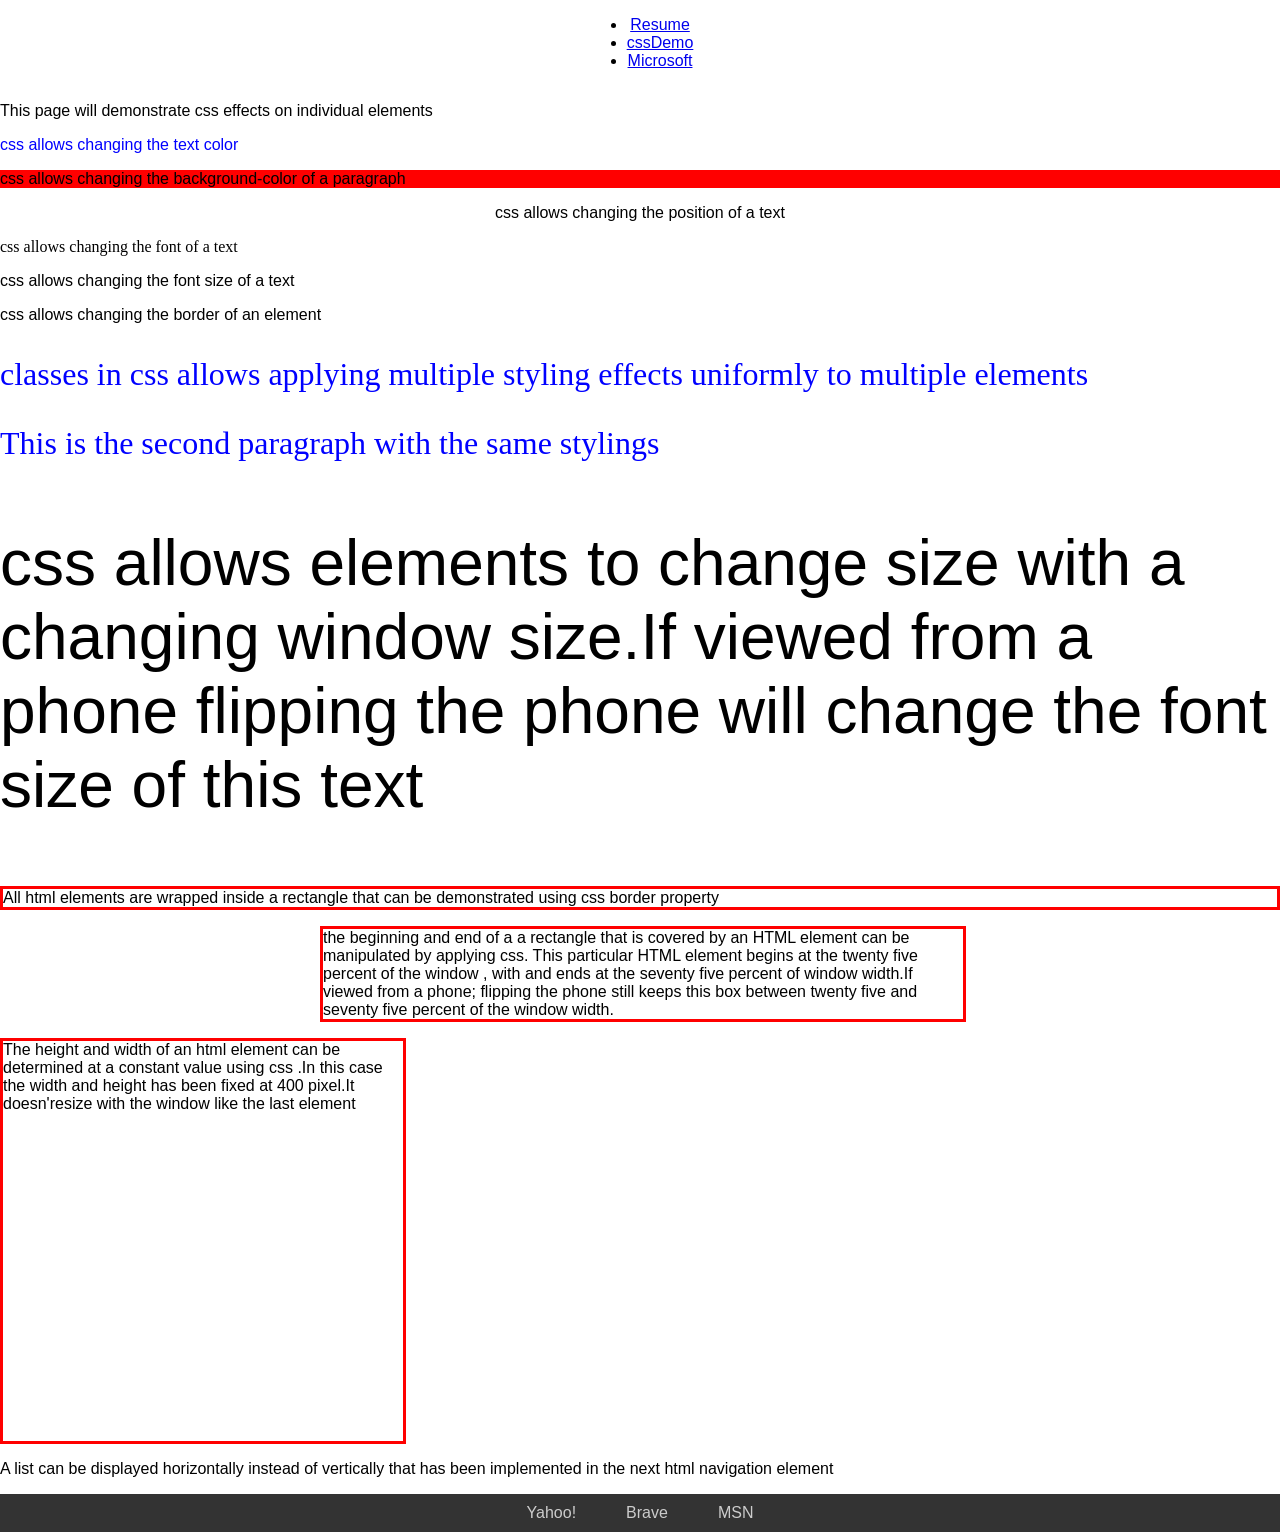
==== cssDemo/index.html @ 6e84db7e "adding and displaying information for horizontal list display" ====
<!DOCTYPE html>
<html lang="en">
<head>
  <meta charset="utf-8">
  <title>Demonstrating css effects </title>
<link rel="stylesheet" type="text/css" href="../css/normalize.css">
<link rel="stylesheet" type="text/css" href="../css/styles.css">

</head>
<body>
<nav id="top-nav">
<ul class="topUL">
<li><a href ="http://mmh06.github.io/projectMH/">Resume</a></li>
<li><a href="https://mmh06.github.io/projectMH/cssDemo/">cssDemo</a></li>
<li><a href="http://www.microsoft.com">Microsoft</a></li>

</ul>
</nav>
  <p>This page will demonstrate css effects on individual elements </p>
<p id="font-color-demo">css allows changing the text color  </p>
<p id="background-color-demo"> css allows changing the background-color of a paragraph </p>
 <p id="text-align-demo"> css allows changing the position of a text </p>
<p id="font-demo"> css allows changing the font of a text </p>
<p id="text-size-demo"> css allows changing the font size  of a text </p>

<p id="border-demo"> css allows changing the border of an element</p>
<p class="class-demo"> classes in css  allows applying multiple styling effects uniformly to multiple elements </p>
<p class="class-demo"> This is the second paragraph with the same stylings </p>
<p class="resize-demo"> css allows elements to change size with a changing window size.If viewed from a phone flipping the phone will change the font size of this text </p>
<p class="border-demo"> All html elements are wrapped inside a rectangle that can be demonstrated using css border property</p>
<p class="border-demo box"> the beginning and end of a a rectangle that is covered by an  HTML element can be manipulated by applying css. This particular HTML element begins at the twenty five percent of the window , with and ends at the seventy five percent of window width.If viewed from a phone; flipping  the phone still keeps this box between twenty five and seventy five percent of the window width.</p>
<p class="border-demo fixed-box"> The height and width of an html element can be determined at a constant value using css .In this case the width and height has been fixed at 400 pixel.It doesn'resize with the window like the last element</p>
<p>A list can be displayed horizontally instead of vertically that has been implemented in the next html navigation element</p>
<nav id="main-nav">
      <ul>
        <li><a href="http://www.yahoo.com">Yahoo!</a></li>
        <li><a href="http://brave.com">Brave </a></li>
<li><a href="http://msn.com">MSN</a></li>
      </ul>
    </nav>
</body>
</html>
---- css/styles.css ----
#top-nav {
  text-align: center;
}

#top-nav ul.topUL {
  display: inline-block;
  text-align: center;
}
#font-color-demo{
  color: blue;
}

#background-color-demo{
  background-color: red;
}
#font-demo {
  
  font-family: "Brush Script MT", "Lucida Handwriting", cursive;
}
#text-align-demo {
  display: flex;
  justify-content: center;
  align-items: center;
}
.class-demo {
  font-family: "Brush Script MT", "Lucida Handwriting", cursive;
 font-size: 200%;
  color: blue;
}
.resize-demo {
  font-size: 5vw; /* Text scales up or down as the window resizes */
}
.border-demo {
  border-style: solid;
  border-color: red;
}
.box {
  width: 50%;
  margin-left: 25%;
}
.fixed-box {
  position: relative; 
  width: 400px;
  height: 400px;
  
}
#main-nav {
  float: left;
  width: 100%;
  background-color: #333;
}

#main-nav ul {
  list-style-type: none;
  margin: 0;
  padding: 0;
  float: left;
  position: relative;
  left:50%;
}

#main-nav ul li {
  float: left;
  position: relative;
  right: 50%;
}

#main-nav ul li a {
  padding: 10px 25px;
  display: block;
  text-decoration: none;
  color: #ccc;
}

#main-nav ul li a:hover {
  background-color: #ccc;
  color: #333;
}
/*h1 {
  position: absolute;
  left: 40px;
  top:15px;
  font-size: 200%;
  font-family: 'Devonshire', cursive;
  color: #E35335;
}


#main-nav ul {
  list-style-type: none;
  margin: 0;
  padding: 0;
  float: left;
  position: relative;
  left:50%;
}



#main-nav ul li {
  float: left;
  position: relative;
  right: 50%;
}

#main-nav ul li a {
  padding: 10px 25px;
  display: block;
  text-decoration: none;
  color: #ccc;
}

#main-nav ul li a:hover {
  background-color: #ccc;
  color: #333;
*/
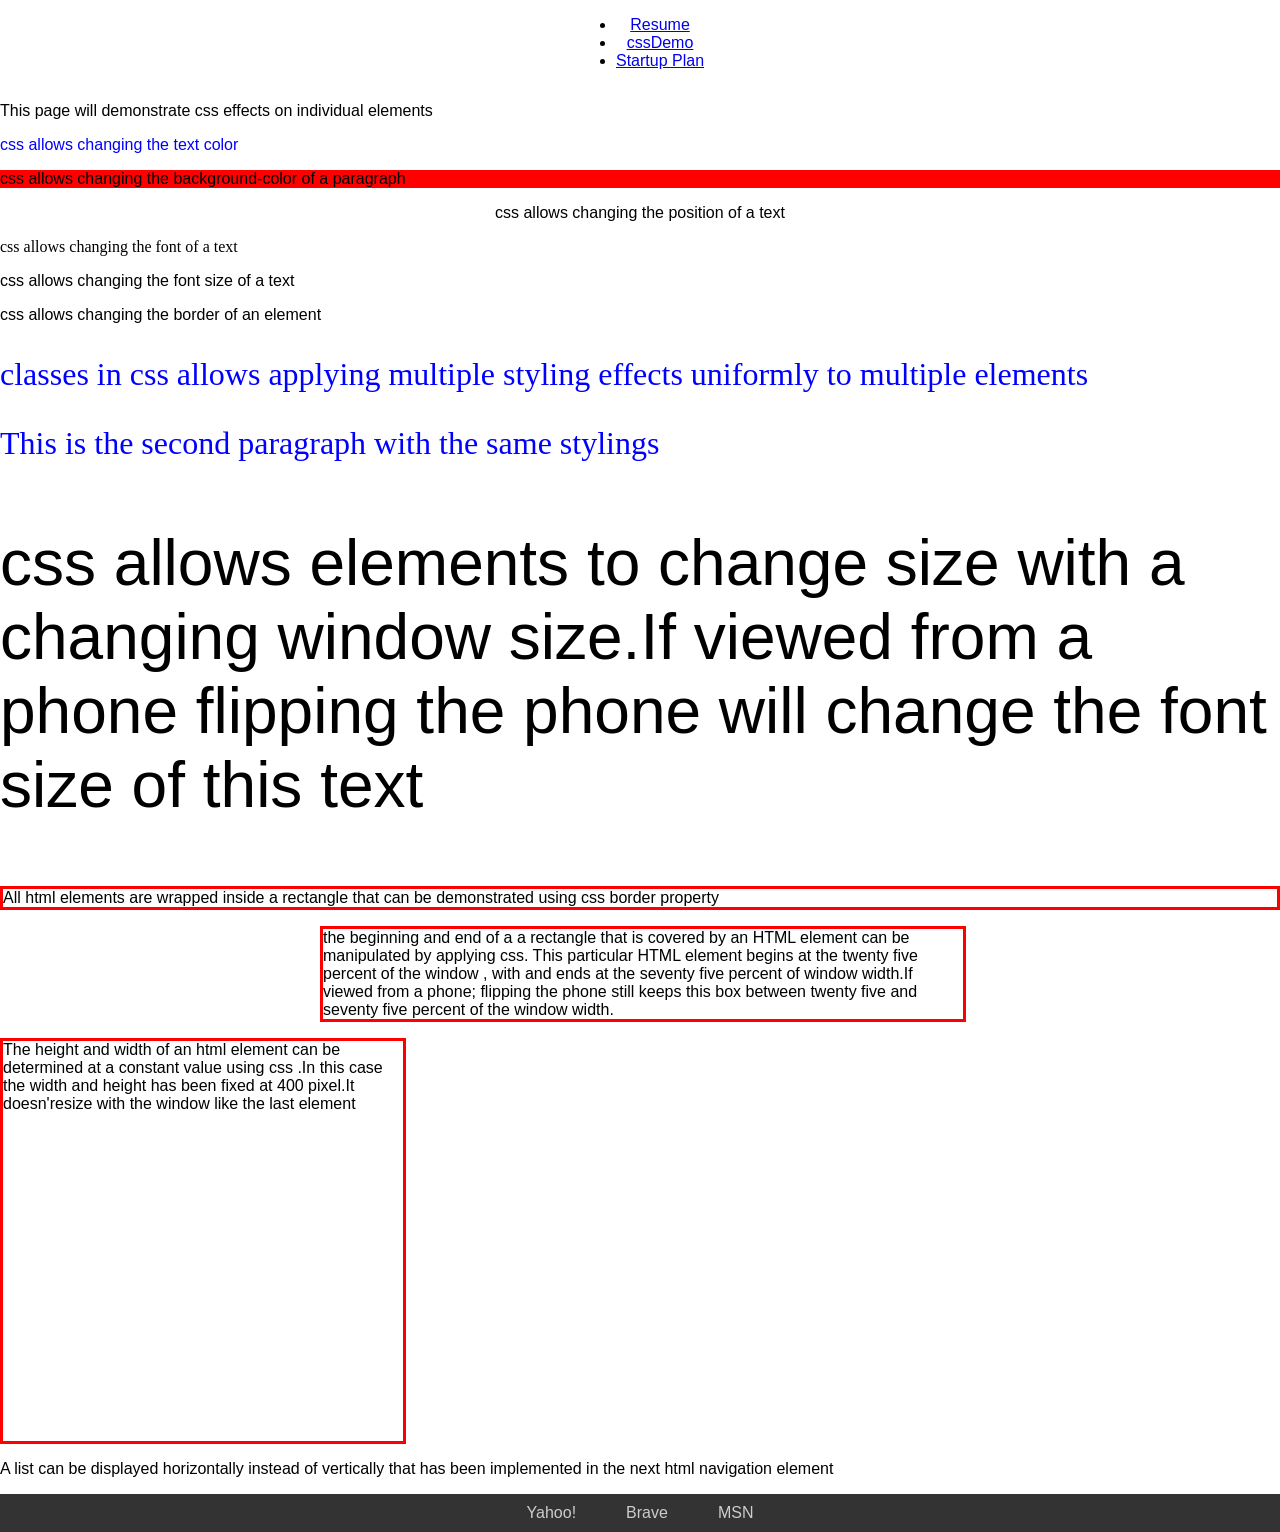
==== commit 82606e68: "linking third page in nav linking third page in nav" ====
--- a/cssDemo/index.html
+++ b/cssDemo/index.html
@@ -12,7 +12,7 @@
 <ul class="topUL">
 <li><a href ="http://mmh06.github.io/projectMH/">Resume</a></li>
 <li><a href="https://mmh06.github.io/projectMH/cssDemo/">cssDemo</a></li>
-<li><a href="http://www.microsoft.com">Microsoft</a></li>
+<li><a href="https://mmh06.github.io/projectMH/startupPlan/">Startup Plan</a></li>
 
 </ul>
 </nav>
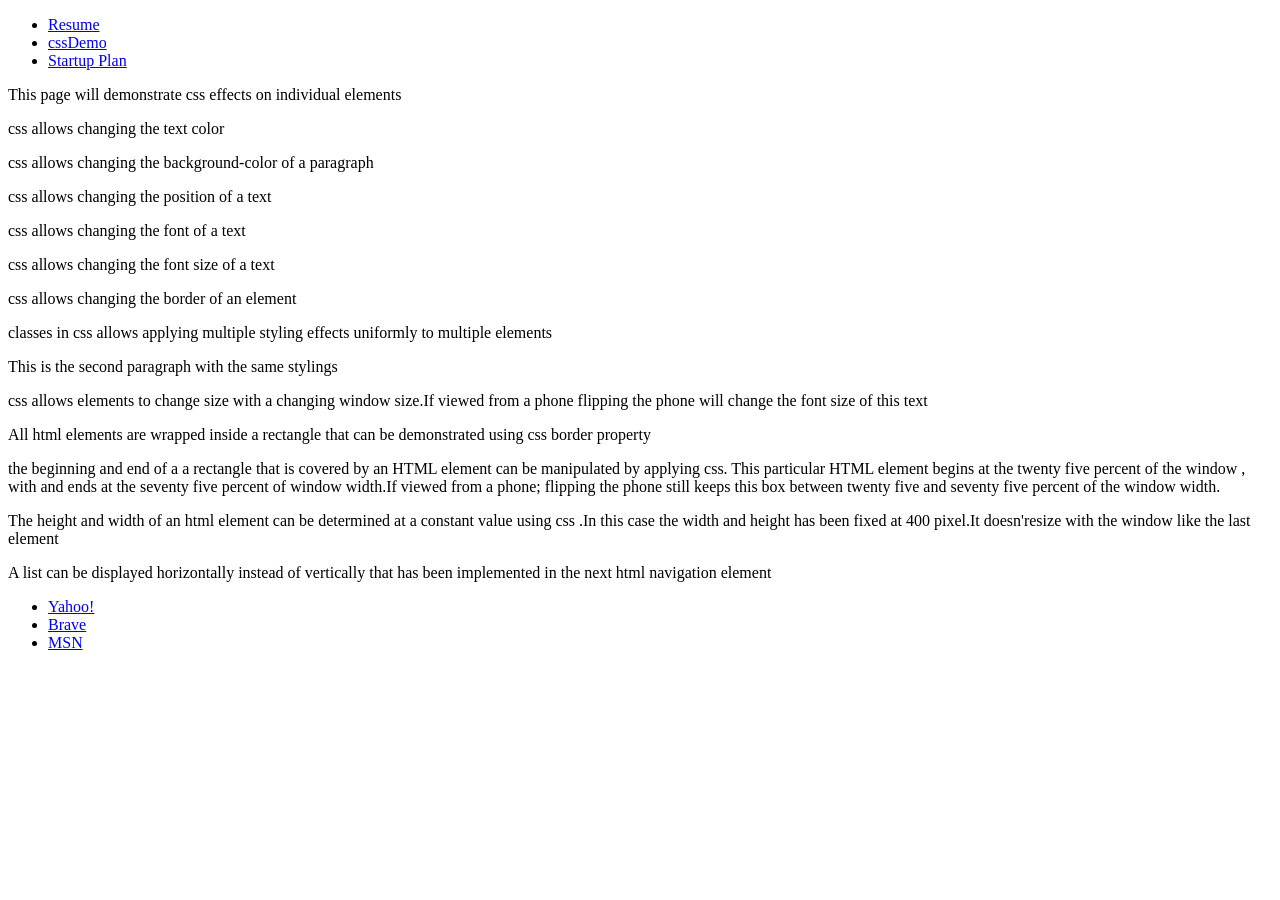
==== commit 8a6982af: "Update index.html" ====
--- a/cssDemo/index.html
+++ b/cssDemo/index.html
@@ -3,8 +3,8 @@
 <head>
   <meta charset="utf-8">
   <title>Demonstrating css effects </title>
-<link rel="stylesheet" type="text/css" href="../css/normalize.css">
-<link rel="stylesheet" type="text/css" href="../css/styles.css">
+<link rel="stylesheet" type="text/css" href="css/normalize.css">
+<link rel="stylesheet" type="text/css" href="css/styles.css">
 
 </head>
 <body>
@@ -39,4 +39,4 @@
       </ul>
     </nav>
 </body>
-</html>+</html>
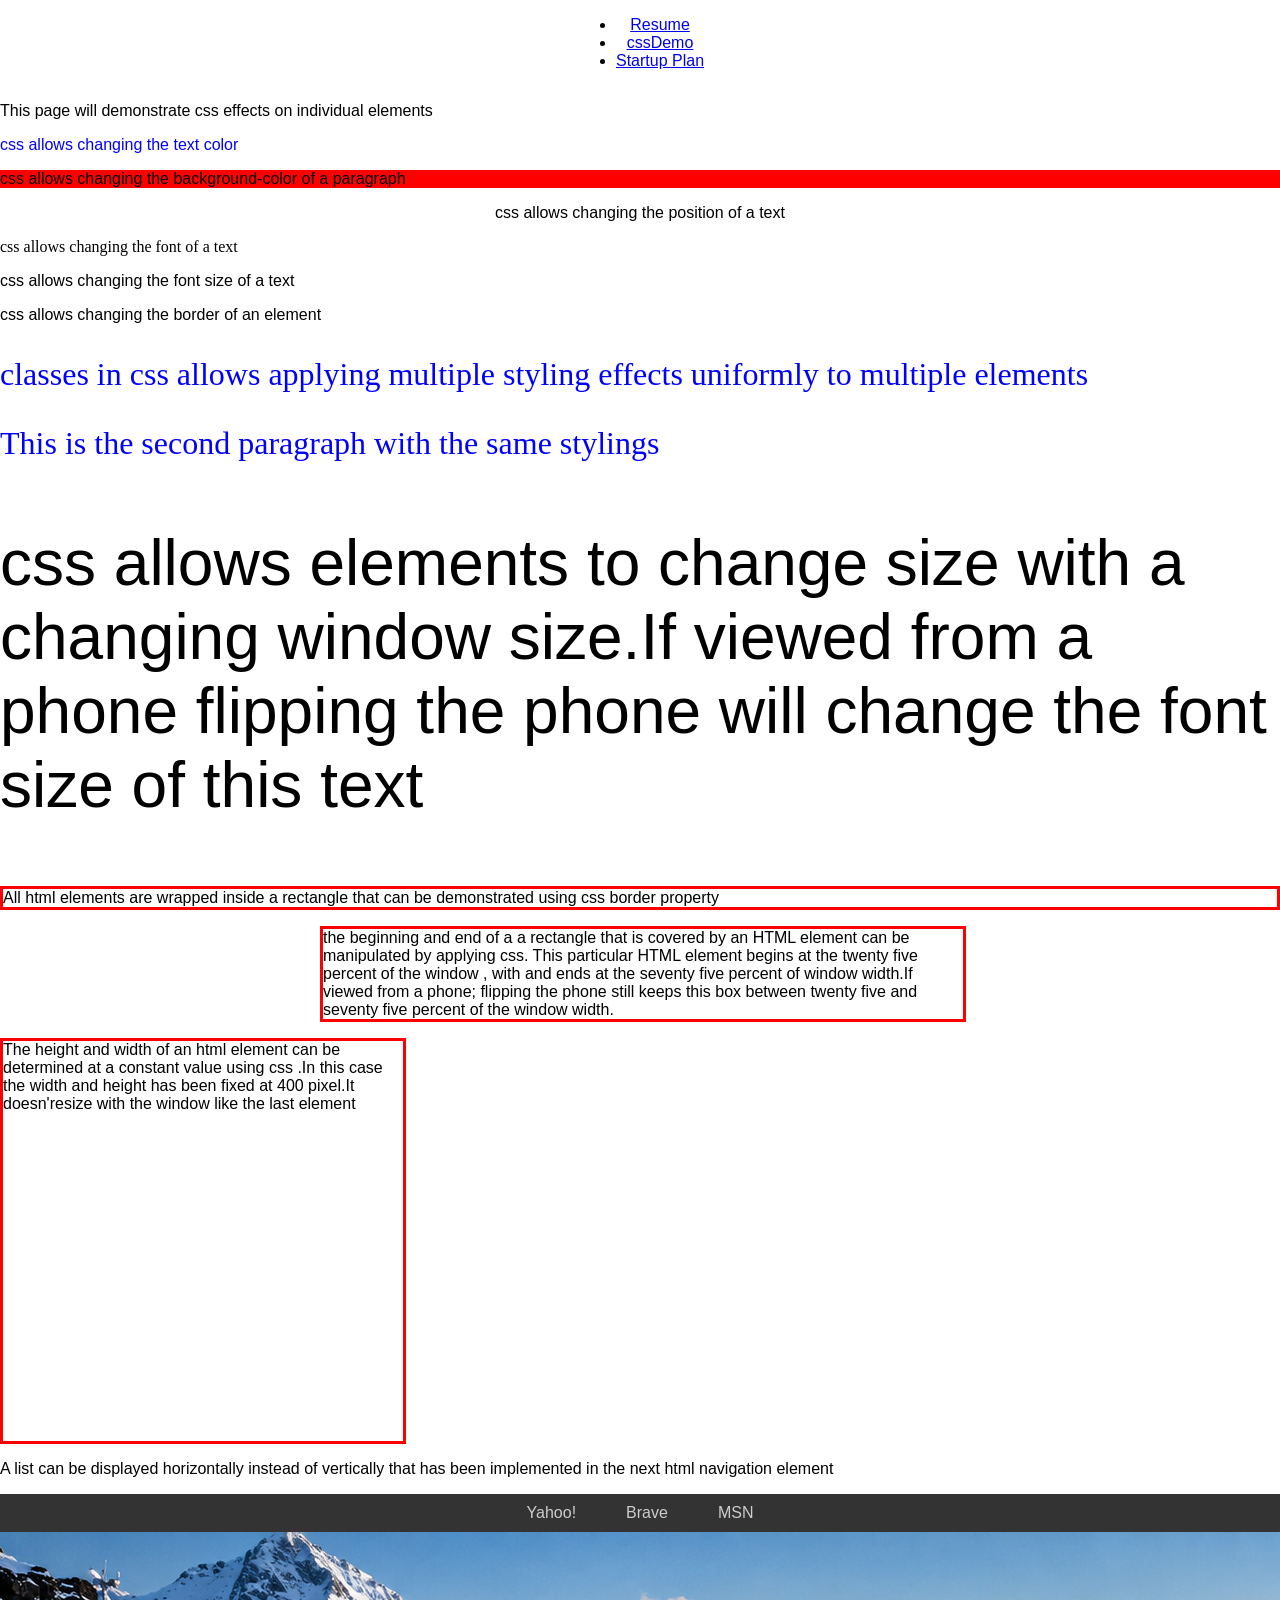
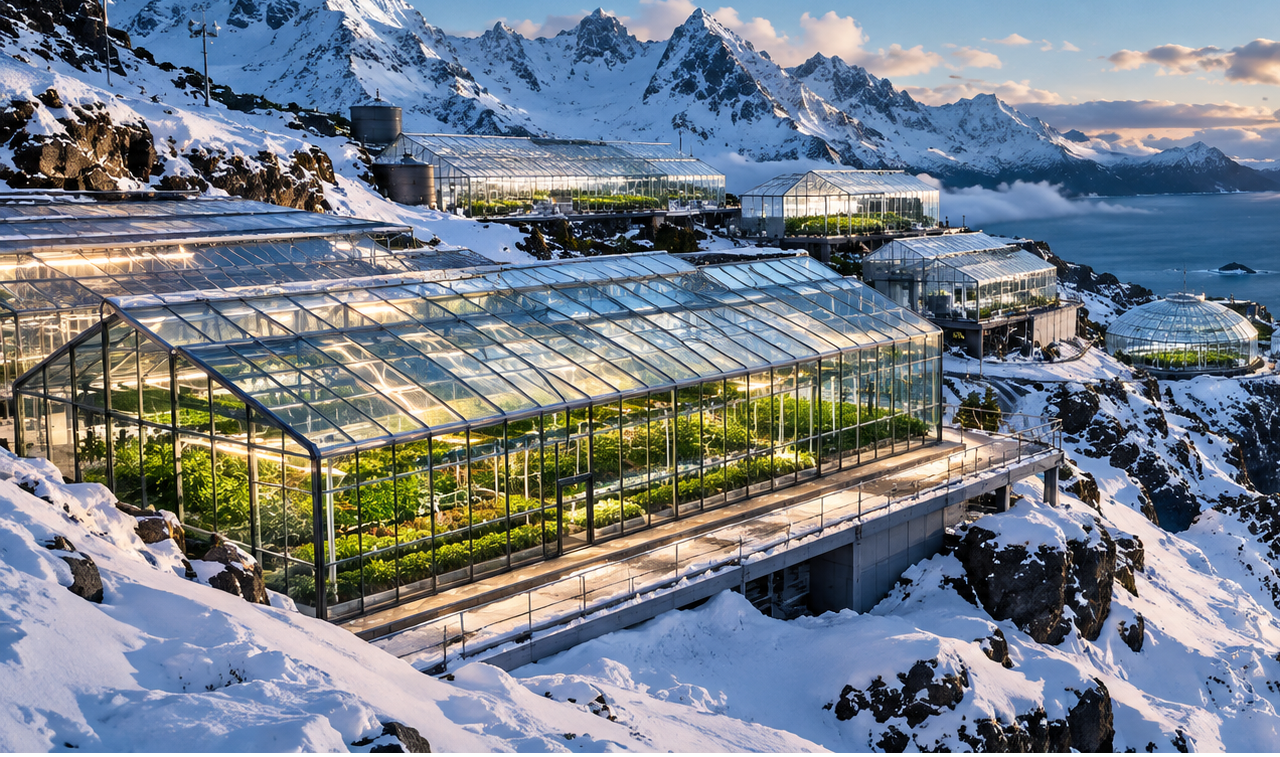
==== commit 235700be: "Image demo Image demo" ====
--- a/cssDemo/index.html
+++ b/cssDemo/index.html
@@ -38,5 +38,7 @@
 <li><a href="http://msn.com">MSN</a></li>
       </ul>
     </nav>
+  <img src="images/demo.png" alt="panoramic pic" class="responsive-bounded-img">
+
 </body>
 </html>
--- a/cssDemo/css/styles.css
+++ b/cssDemo/css/styles.css
@@ -0,0 +1,117 @@
+
+#top-nav {
+  text-align: center;
+}
+
+#top-nav ul.topUL {
+  display: inline-block;
+  text-align: center;
+}
+#font-color-demo{
+  color: blue;
+}
+
+#background-color-demo{
+  background-color: red;
+}
+#font-demo {
+  
+  font-family: "Brush Script MT", "Lucida Handwriting", cursive;
+}
+#text-align-demo {
+  display: flex;
+  justify-content: center;
+  align-items: center;
+}
+.class-demo {
+  font-family: "Brush Script MT", "Lucida Handwriting", cursive;
+ font-size: 200%;
+  color: blue;
+}
+.resize-demo {
+  font-size: 5vw; /* Text scales up or down as the window resizes */
+}
+.border-demo {
+  border-style: solid;
+  border-color: red;
+}
+.box {
+  width: 50%;
+  margin-left: 25%;
+}
+.fixed-box {
+  position: relative; 
+  width: 400px;
+  height: 400px;
+  
+}
+#main-nav {
+  float: left;
+  width: 100%;
+  background-color: #333;
+}
+
+#main-nav ul {
+  list-style-type: none;
+  margin: 0;
+  padding: 0;
+  float: left;
+  position: relative;
+  left:50%;
+}
+
+#main-nav ul li {
+  float: left;
+  position: relative;
+  right: 50%;
+}
+
+#main-nav ul li a {
+  padding: 10px 25px;
+  display: block;
+  text-decoration: none;
+  color: #ccc;
+}
+
+#main-nav ul li a:hover {
+  background-color: #ccc;
+  color: #333;
+}
+/*h1 {
+  position: absolute;
+  left: 40px;
+  top:15px;
+  font-size: 200%;
+  font-family: 'Devonshire', cursive;
+  color: #E35335;
+}
+
+
+#main-nav ul {
+  list-style-type: none;
+  margin: 0;
+  padding: 0;
+  float: left;
+  position: relative;
+  left:50%;
+}
+
+
+
+#main-nav ul li {
+  float: left;
+  position: relative;
+  right: 50%;
+}
+
+#main-nav ul li a {
+  padding: 10px 25px;
+  display: block;
+  text-decoration: none;
+  color: #ccc;
+}
+
+#main-nav ul li a:hover {
+  background-color: #ccc;
+  color: #333;
+*/
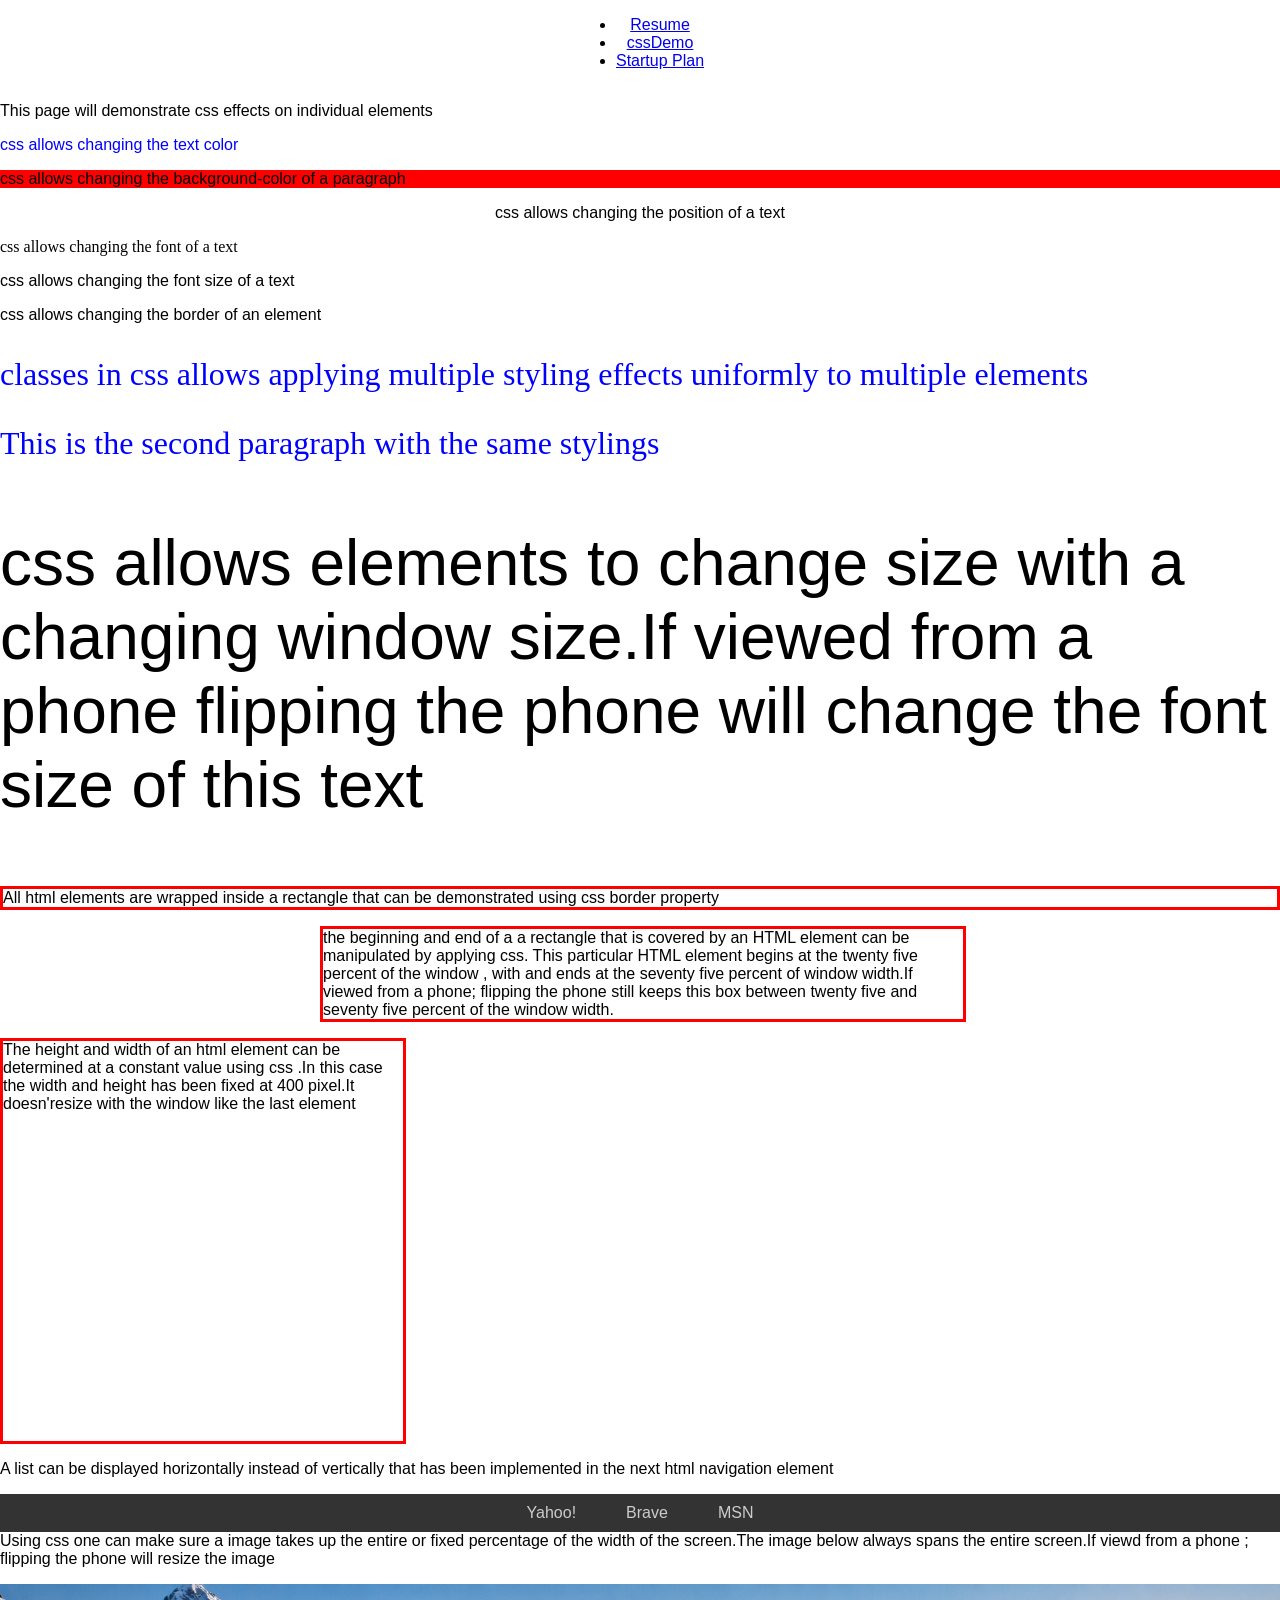
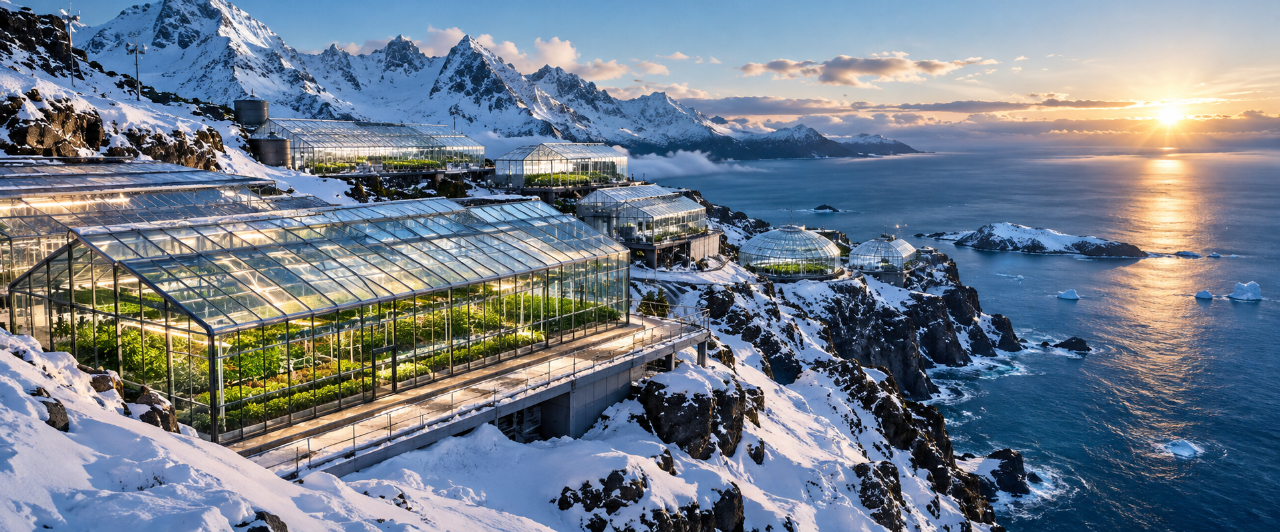
==== commit 5e043568: "Adding descriptions Adding descriptions" ====
--- a/cssDemo/index.html
+++ b/cssDemo/index.html
@@ -38,6 +38,7 @@
 <li><a href="http://msn.com">MSN</a></li>
       </ul>
     </nav>
+  <p>Using css one can make sure a image takes up the entire or fixed percentage of the width of the screen.The image below always spans the entire screen.If viewd from a phone ; flipping the phone will resize the image </p>
   <img src="images/demo.png" alt="panoramic pic" class="responsive-bounded-img">
 
 </body>
--- a/cssDemo/css/styles.css
+++ b/cssDemo/css/styles.css
@@ -77,6 +77,13 @@
   background-color: #ccc;
   color: #333;
 }
+.responsive-bounded-img {
+  width: 100%;
+  
+  height: auto;
+  display: block; /* Optional: prevents extra bottom spacing */
+}
+
 /*h1 {
   position: absolute;
   left: 40px;
@@ -114,4 +121,4 @@
 #main-nav ul li a:hover {
   background-color: #ccc;
   color: #333;
-*/+*/
